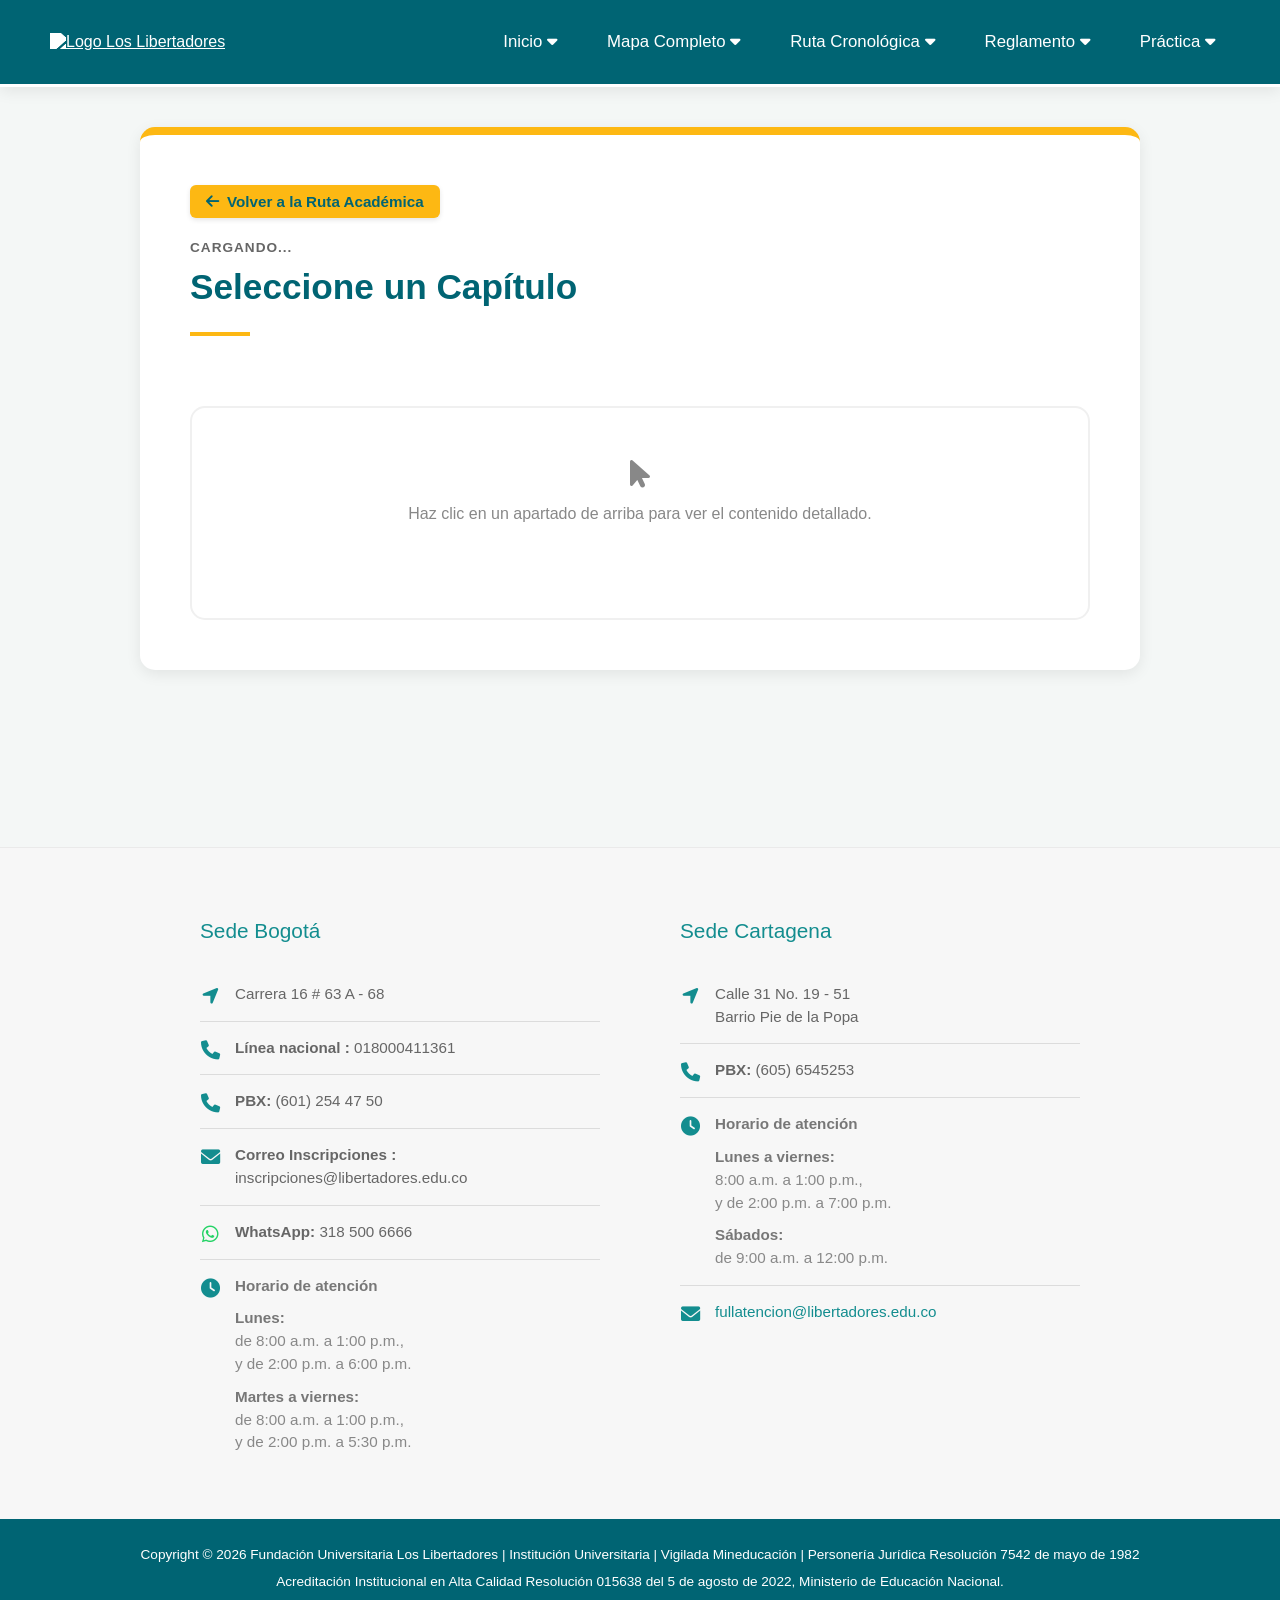
==== capitulo.html @ a6b7413e "Create capitulo.html" ====
<!DOCTYPE html>
                    <html lang="es">
                    <head>
                        <meta charset="UTF-8">
                        <meta name="viewport" content="width=device-width, initial-scale=1.0">
                        <title>Reglamento Estudiantil - Los Libertadores</title>
                        <!-- Vinculamos tu CSS principal para heredar todos los colores y estilos -->
                        <link rel="stylesheet" href="style.css">
                        <link rel="stylesheet" href="https://cdnjs.cloudflare.com/ajax/libs/font-awesome/6.0.0/css/all.min.css">
                    </head>
                    <body class="bg-libreria"> <!-- Usamos la clase de fondo que tengas en tu style.css -->

                        <nav class="nav-institucional">
                            <div class="nav-container">
                                <a href="index.html">
                                    <img src="https://www.ulibertadores.edu.co/wp-content/uploads/Logo-Los-Libertadores-3-1.png" alt="Logo Los Libertadores" class="logo-nav">
                                </a>
                                <div class="nav-menus">

                                    <!-- Menú: Inicio -->
                                    <div class="nav-dropdown">
                                        <button class="nav-btn" onclick="window.location.href='index.html'">Inicio <i class="fas fa-caret-down"></i></button>
                                        <div class="dropdown-content">
                                            <a href="index.html?seccion=seleccion-programa">Facultad de Ciencias Humanas y Sociales</a>
                                        </div>
                                    </div>

                                    <!-- Menú: Mapa Completo -->
                                    <div class="nav-dropdown">
                                        <button class="nav-btn">Mapa Completo <i class="fas fa-caret-down"></i></button>
                                        <div class="dropdown-content">
                                            <a href="index.html?carrera=Educación Infantil Bogotá&modo=mapa-general">Ed. Infantil (Bogotá)</a>
                                            <a href="index.html?carrera=Educación Infantil Cartagena&modo=mapa-general">Ed. Infantil (Cartagena)</a>
                                            <a href="index.html?carrera=Educación Especial Bogotá&modo=mapa-general">Educación Especial</a>
                                            <a href="index.html?carrera=Educación Infantil Virtual&modo=mapa-general">Ed. Infantil (Virtual)</a>
                                            <a href="index.html?carrera=Etnoeducación Virtual&modo=mapa-general">Etnoeducación (Virtual)</a>
                                        </div>
                                    </div>

                                    <!-- Menú: Ruta Cronológica -->
                                    <div class="nav-dropdown">
                                        <button class="nav-btn">Ruta Cronológica <i class="fas fa-caret-down"></i></button>
                                        <div class="dropdown-content">
                                            <a href="index.html?carrera=Educación Infantil Bogotá&modo=mapa-cronologico">Ed. Infantil (Bogotá)</a>
                                            <a href="index.html?carrera=Educación Infantil Cartagena&modo=mapa-cronologico">Ed. Infantil (Cartagena)</a>
                                            <a href="index.html?carrera=Educación Especial Bogotá&modo=mapa-cronologico">Educación Especial</a>
                                            <a href="index.html?carrera=Educación Infantil Virtual&modo=mapa-cronologico">Ed. Infantil (Virtual)</a>
                                            <a href="index.html?carrera=Etnoeducación Virtual&modo=mapa-cronologico">Etnoeducación (Virtual)</a>
                                        </div>
                                    </div>

                                    <!-- Menú: Reglamento -->
                                    <div class="nav-dropdown">
                                        <button class="nav-btn" id="btn-reglamento" onclick="cambiarSeccion('pantalla-reglamento')">
                                            Reglamento <i class="fas fa-caret-down"></i>
                                        </button>
                                        <div class="dropdown-content">
                                            <!-- Usamos location.hash para saltar al ID -->
                                            <a onclick="cambiarSeccion('pantalla-reglamento'); location.hash='#parte1'">Parte I: Fundamentos y Admisiones</a>
                                            <a onclick="cambiarSeccion('pantalla-reglamento'); location.hash='#parte2'">Parte II: Régimen Académico</a>
                                            <a onclick="cambiarSeccion('pantalla-reglamento'); location.hash='#parte3'">Parte III: Permanencia y Estímulos</a>
                                        </div>
                                    </div>

                                    <!-- Menú: Práctica -->
                                    <div class="nav-dropdown">
                                        <button class="nav-btn" onclick="window.location.href='index.html?seccion=pantalla-practica'">Práctica <i class="fas fa-caret-down"></i></button>
                                        <div class="dropdown-content">
                                            <a href="index.html?seccion=pantalla-practica">Lineamientos y Requisitos</a>
                                        </div>
                                    </div>

                                </div>
                            </div>
                        </nav>

                        <!-- ========================================== -->
                        <!-- CONTENIDO PRINCIPAL (Estilo Tarjeta Blanca) -->
                        <!-- ========================================== -->
                                <main style="padding: 40px 20px; min-height: 70vh;">
                                    <!-- Agregamos el id="contenedor-principal" aquí -->
                                    <div id="contenedor-principal" style="max-width: 900px; margin: 0 auto; background: white; padding: 50px; border-radius: 15px; box-shadow: var(--sombra); border-top: 8px solid var(--amarillo-lib);">

                                <!-- Botón de regreso -->
                                <button class="btn-volver" onclick="window.location.href='index.html?seccion=pantalla-reglamento'" style="margin-bottom: 20px;">
                                    <i class="fas fa-arrow-left"></i> Volver a la Ruta Académica
                                </button>

                                <!-- Cabecera dinámica -->
                                <header style="margin-bottom: 30px;">
                                    <span id="cap-categoria" style="color: #666; font-weight: 600; text-transform: uppercase; font-size: 0.85rem; letter-spacing: 1px;">Cargando...</span>
                                    <h1 id="cap-titulo" style="color: var(--color-institucional); font-size: 2.2rem; margin-top: 10px; line-height: 1.2;">Seleccione un Capítulo</h1>
                                    <div style="width: 60px; height: 4px; background: var(--amarillo-lib); margin-top: 15px;"></div>
                                </header>

                                <!-- NUEVO: Contenedor de Tarjetas Interactivas -->
                                <div id="contenedor-tarjetas" class="grid-tarjetas" style="margin-bottom: 40px;">
                                    <!-- Aquí el JS inyectará los cuadritos -->
                                </div>

                                <!-- NUEVO: Caja de Detalle (Aquí se lee la info al dar click) -->
                                <div id="contenedor-detalle" class="detalle-box">
                                    <div style="text-align: center; color: #888; padding: 20px;">
                                        <i class="fas fa-mouse-pointer" style="font-size: 2rem; margin-bottom: 10px; display: block;"></i>
                                        Haz clic en un apartado de arriba para ver el contenido detallado.
                                    </div>
                                </div>

                            </div>
                        </main>
                        
                        <!-- ========================================== -->
                        <!-- FOOTER INSTITUCIONAL -->
                        <!-- ========================================== -->
                        <footer class="main-footer">
                            <div class="footer-contact">

                                <!-- Columna: Sede Bogotá -->
                                <div class="sede-info">
                                    <h3 class="sede-title">Sede Bogotá</h3>
                                    <ul class="info-list">
                                        <li>
                                            <i class="fas fa-location-arrow icon-teal"></i> 
                                            <span>Carrera 16 # 63 A - 68</span>
                                        </li>
                                        <li>
                                            <i class="fas fa-phone icon-teal"></i> 
                                            <span><strong>Línea nacional :</strong> 018000411361</span>
                                        </li>
                                        <li>
                                            <i class="fas fa-phone icon-teal"></i> 
                                            <span><strong>PBX:</strong> (601) 254 47 50</span>
                                        </li>
                                        <li>
                                            <i class="fas fa-envelope icon-teal"></i> 
                                            <span><strong>Correo Inscripciones :</strong><br>inscripciones@libertadores.edu.co</span>
                                        </li>
                                        <li>
                                            <i class="fab fa-whatsapp icon-green"></i> 
                                            <span><strong>WhatsApp:</strong> 318 500 6666</span>
                                        </li>
                                        <li>
                                            <i class="fas fa-clock icon-teal"></i>
                                            <div class="horario">
                                                <strong>Horario de atención</strong>
                                                <p><strong>Lunes:</strong><br>de 8:00 a.m. a 1:00 p.m.,<br>y de 2:00 p.m. a 6:00 p.m.</p>
                                                <p><strong>Martes a viernes:</strong><br>de 8:00 a.m. a 1:00 p.m.,<br>y de 2:00 p.m. a 5:30 p.m.</p>
                                            </div>
                                        </li>
                                    </ul>
                                </div>

                                <!-- Columna: Sede Cartagena -->
                                <div class="sede-info">
                                    <h3 class="sede-title">Sede Cartagena</h3>
                                    <ul class="info-list">
                                        <li>
                                            <i class="fas fa-location-arrow icon-teal"></i> 
                                            <span>Calle 31 No. 19 - 51<br>Barrio Pie de la Popa</span>
                                        </li>
                                        <li>
                                            <i class="fas fa-phone icon-teal"></i> 
                                            <span><strong>PBX:</strong> (605) 6545253</span>
                                        </li>
                                        <li>
                                            <i class="fas fa-clock icon-teal"></i>
                                            <div class="horario">
                                                <strong>Horario de atención</strong>
                                                <p><strong>Lunes a viernes:</strong><br>8:00 a.m. a 1:00 p.m.,<br>y de 2:00 p.m. a 7:00 p.m.</p>
                                                <p><strong>Sábados:</strong><br>de 9:00 a.m. a 12:00 p.m.</p>
                                            </div>
                                        </li>
                                        <li>
                                            <i class="fas fa-envelope icon-teal"></i> 
                                            <span style="color: #138d8f;">fullatencion@libertadores.edu.co</span>
                                        </li>
                                    </ul>
                                </div>
                            </div>

                            <!-- Franja de Derechos de Autor -->
                            <div class="footer-legal">
                                <p>Copyright © 2026 Fundación Universitaria Los Libertadores | Institución Universitaria | Vigilada Mineducación | Personería Jurídica Resolución 7542 de mayo de 1982</p>
                                <p>Acreditación Institucional en Alta Calidad Resolución 015638 del 5 de agosto de 2022, Ministerio de Educación Nacional.</p>
                            </div>
                        </footer>

                        <!-- LÓGICA DE CARGA -->
                        <!-- Al final, antes de </body> -->
                        <script src="script-reglamento.js"></script>
                    </body>
                    </html>
---- style.css ----
:root {
  --color-institucional: #006473; 
  --amarillo-lib: #fdb813;
  --blanco: #ffffff;
  --gris-fondo: #f4f7f6;
  --texto-oscuro: #2d3436;
  --sombra: 0 4px 15px rgba(0,0,0,0.08);
}

body { 
    font-family: 'Segoe UI', Tahoma, Geneva, Verdana, sans-serif; 
    background-color: var(--gris-fondo); 
    margin: 0; 
    color: var(--texto-oscuro); 
}

/* UTILIDADES CLAVE PARA OCULTAR/MOSTRAR */
.oculto { display: none !important; }
.pantalla-oculta { display: none !important; }
.pantalla-activa { display: block; animation: fadeIn 0.4s ease-in-out; }
@keyframes fadeIn { 
    from { opacity: 0; transform: translateY(10px); } 
    to { opacity: 1; transform: translateY(0); } 
}

/* Transiciones suaves */
#modal-detalle, #modal-overlay { transition: all 0.3s ease; }

/* --- NAVEGACIÓN --- */
.nav-institucional { 
    background-color: var(--color-institucional); 
    padding: 20px 50px; 
    box-shadow: var(--sombra); 
    position: sticky; 
    top: 0; 
    z-index: 100; 
    border-bottom: 3px solid var(--blanco); 
}
.nav-container { display: flex; justify-content: space-between; align-items: center; max-width: 1400px; margin: auto; }
.logo-nav { max-height: 60px; filter: brightness(0) invert(1); }
.nav-menus { display: flex; gap: 20px; align-items: center; }
.nav-btn { 
    background: none; border: none; padding: 12px 15px; cursor: pointer; 
    color: var(--blanco); font-size: 1.05rem; transition: 0.2s; font-weight: 500; 
}

/* Estado activo y hover de los botones del menú */
.nav-btn:hover, .nav-btn.activo { 
    color: var(--amarillo-lib); 
    font-weight: bold; 
}

/* MENÚS DESPLEGABLES */
.nav-dropdown { position: relative; display: inline-block; }
.dropdown-content { 
    display: none; position: absolute; background-color: var(--blanco); 
    min-width: 260px; box-shadow: var(--sombra); z-index: 1; 
    border-radius: 8px; overflow: hidden; top: 100%; left: 0; 
}

/* Ajuste para que los últimos menús no se salgan de la pantalla derecha */
.nav-dropdown:nth-last-child(1) .dropdown-content,
.nav-dropdown:nth-last-child(2) .dropdown-content {
    left: auto;
    right: 0;
}

.dropdown-content a { 
    color: var(--texto-oscuro); padding: 15px 20px; text-decoration: none; 
    display: block; font-size: 0.95rem; cursor: pointer; border-bottom: 1px solid #eee; 
}
.dropdown-content a:hover { 
    background-color: var(--gris-fondo); color: var(--color-institucional); 
    padding-left: 25px; font-weight: bold; transition: 0.2s;
}
.nav-dropdown:hover .dropdown-content { display: block; }

/* --- CONTENEDOR PRINCIPAL --- */
.contenedor-plataforma { max-width: 1200px; margin: 40px auto; padding: 0 20px; }
.contenedor-facultad { 
    background: var(--blanco); padding: 40px; border-radius: 15px; 
    box-shadow: var(--sombra); border-top: 6px solid var(--color-institucional); 
}
.titulo-facultad { 
    text-align: center; color: var(--color-institucional); font-size: 2.2rem; 
    margin-top: 0; margin-bottom: 20px; text-transform: uppercase; 
}

/* TEXTOS INFORMATIVOS Y SUBTÍTULOS DINÁMICOS */
#subtitulo-reglamento, #subtitulo-practica {
    text-align: center;
    color: var(--amarillo-lib);
    font-size: 1.3rem;
    margin-bottom: 30px;
    font-weight: 600;
}
.info-texto { max-width: 900px; margin: 0 auto; font-size: 1.1rem; line-height: 1.7; color: #444; text-align: center;}
.info-texto p { margin-bottom: 15px; }

/* --- GRID DE TARJETAS DE INICIO Y PROGRAMAS --- */
.grid-licenciaturas { display: grid; grid-template-columns: repeat(auto-fit, minmax(300px, 1fr)); gap: 25px; justify-content: center; }
.card-carrera { 
    height: 250px; border-radius: 12px; position: relative; overflow: hidden; 
    display: flex; align-items: center; justify-content: center; text-align: center; 
    background-size: cover; background-position: center; border-bottom: 8px solid var(--amarillo-lib); box-shadow: var(--sombra); 
}
.overlay-card { position: absolute; width:100%; height:100%; background: rgba(0, 100, 115, 0.85); z-index: 1; transition: 0.3s; }
.card-carrera:hover .overlay-card { background: rgba(0, 100, 115, 0.95); }
.contenido-card { position: relative; z-index: 2; padding: 20px; width: 100%; }
.contenido-card h2 { color: var(--blanco); margin-bottom: 20px; font-size: 1.3rem; }
.botones-card { display: flex; gap: 10px; justify-content: center; }
.botones-card button { 
    background: var(--blanco); color: var(--color-institucional); border: none; 
    padding: 10px 15px; border-radius: 20px; font-weight: bold; cursor: pointer; transition: 0.2s; 
}
.botones-card button:hover { background: var(--amarillo-lib); color: var(--texto-oscuro); transform: scale(1.05); }

/* FONDOS TARJETAS */
.card-infantil { background-image: url('https://images.unsplash.com/photo-1502086223501-7ea24ea6324c?q=80'); }
.card-cartagena { background-image: url('https://images.unsplash.com/photo-1583417267826-cf5d9f36f94c?q=80'); }
.card-especial { background-image: url('https://images.unsplash.com/photo-1541829011-8935c1566f10?q=80'); }
.card-virtual { background-image: url('https://images.unsplash.com/photo-1485827404703-89b55fcc595e?q=80'); }
.card-etno { background-image: url('https://images.unsplash.com/photo-1523050853021-db983f6744a1?q=80'); }
.bg-reglamento { background-image: url('https://images.unsplash.com/photo-1589829085413-56de8ae18c73?q=80'); }
.bg-practica { background-image: url('https://images.unsplash.com/photo-1427504494785-3a9ca7044f45?q=80'); }

/* --- NUEVAS TARJETAS PARA REGLAMENTO Y PRÁCTICA --- */
.grid-reglamento {
    display: grid; 
    grid-template-columns: repeat(auto-fit, minmax(250px, 1fr)); 
    gap: 20px; 
    margin-top: 20px;
}

.card-info {
    background: var(--gris-fondo); 
    padding: 25px 20px; 
    border-radius: 10px; 
    text-align: center; 
    border-top: 4px solid var(--amarillo-lib); 
    box-shadow: var(--sombra); 
    transition: transform 0.3s ease, box-shadow 0.3s ease;
    display: flex;
    flex-direction: column;
    align-items: center;
    justify-content: space-between;
}

.card-info:hover {
    transform: translateY(-5px);
    box-shadow: 0 8px 20px rgba(0,0,0,0.12);
}

.icono-reg {
    font-size: 2.8rem; 
    color: var(--color-institucional); 
    margin-bottom: 15px; 
    transition: transform 0.3s;
}

.card-info:hover .icono-reg {
    transform: scale(1.1);
}

.card-info h3 {
    color: var(--color-institucional); 
    margin-bottom: 10px; 
    font-size: 1.2rem;
}

/* --- CLASES PARA LAS TARJETAS MINI DE INICIO --- */
.sub-grid-inicio {
    display: grid; 
    grid-template-columns: 1fr 1fr; 
    gap: 20px; 
    margin-top: 20px;
}

.card-mini {
    height: 160px !important;
}

.card-mini h3 {
    color: var(--blanco);
    margin: 0;
    font-size: 1.4rem;
    display: flex;
    align-items: center;
    gap: 10px;
    justify-content: center;
}

.card-mini p {
    color: var(--amarillo-lib);
    font-weight: bold;
    font-size: 0.95rem;
    margin-top: 10px;
}

/* --- HEADER MAPAS --- */
.header-mapa { display: flex; justify-content: space-between; align-items: center; border-bottom: 3px solid var(--color-institucional); padding-bottom: 10px; margin-bottom: 30px; }
.header-mapa h2 { color: var(--color-institucional); margin: 0; }
.badget-programa { background: var(--amarillo-lib); color: var(--texto-oscuro); padding: 8px 15px; border-radius: 20px; font-weight: bold; }

/* COLORES Y LEYENDA */
.leyenda-colores { display: flex; flex-wrap: wrap; gap: 10px; margin-bottom: 25px; justify-content: center; }
.badge-leyenda { padding: 6px 15px; border-radius: 20px; font-size: 0.85rem; font-weight: bold; color: #333; }

/* CLASES DE COLORES POR CATEGORÍA */
.cat-basico { background-color: #bbdefb; border: 2px solid #2196f3; } 
.cat-practica { background-color: #b2dfdb; border: 2px solid #009688; } 
.cat-disciplinar { background-color: #ffe0b2; border: 2px solid #ff9800; } 
.cat-investigacion { background-color: #e1bee7; border: 2px solid #9c27b0; } 
.cat-transversal { background-color: #f0f4c3; border: 2px solid #afb42b; } 
.cat-electivo { background-color: #cfd8dc; border: 2px solid #607d8b; } 

/* --- MALLA GENERAL FILAS --- */
.fila-semestre { display: flex; background: white; margin-bottom: 15px; border-radius: 10px; box-shadow: 0 2px 8px rgba(0,0,0,0.06); overflow: hidden; min-height: 90px; }
.etiqueta-semestre { background: var(--color-institucional); color: white; display: flex; align-items: center; justify-content: center; width: 140px; font-weight: bold; font-size: 1rem; text-align: center; padding: 10px; }
.materias-grid { display: grid; grid-template-columns: repeat(auto-fit, minmax(160px, 1fr)); gap: 15px; padding: 20px; width: 100%; }

/* CELDA MATERIA CON CRÉDITOS */
.materia-cell { 
    position: relative; padding: 15px 15px 30px 15px; border-radius: 8px; 
    text-align: center; font-size: 0.85rem; font-weight: bold; cursor: pointer; 
    transition: 0.2s; display: flex; align-items: center; justify-content: center; 
    box-shadow: 0 2px 4px rgba(0,0,0,0.1); color: #333;
}
.materia-cell:hover { transform: translateY(-3px); filter: brightness(0.95); }

.badge-creditos {
    position: absolute; bottom: 5px; right: 5px; background: rgba(255,255,255,0.8);
    padding: 2px 8px; border-radius: 10px; font-size: 0.75rem; font-weight: 800;
}

/* --- ROADMAP CRONOLÓGICO --- */
.roadmap-vertical { position: relative; padding: 40px 0; max-width: 900px; margin: auto; }
.linea-central { position: absolute; left: 50%; transform: translateX(-50%); width: 4px; height: 100%; background-color: var(--color-institucional); opacity: 0.2; }
.estacion-roadmap { display: flex; align-items: center; margin-bottom: 40px; position: relative; z-index: 2; }
.estacion-roadmap:nth-child(odd) { flex-direction: row-reverse; }
.punto-circulo { width: 60px; height: 60px; border-radius: 50%; background: var(--blanco); border: 6px solid var(--color-institucional); box-shadow: var(--sombra); display: flex; align-items: center; justify-content: center; font-size: 1.4rem; font-weight: 800; color: var(--color-institucional); margin: 0 40px; }
.caja-info { background: var(--blanco); padding: 25px; border-radius: 12px; width: calc(50% - 100px); box-shadow: var(--sombra); border-top: 5px solid var(--amarillo-lib); }
.lista-materias-roadmap { display: flex; flex-direction: column; gap: 10px; margin-top: 15px; }
.materia-roadmap { padding: 10px; border-radius: 5px; cursor: pointer; font-weight: bold; font-size: 0.9rem; display: flex; justify-content: space-between; align-items: center;}
.materia-roadmap:hover { filter: brightness(0.95); transform: scale(1.02); }

/* --- PANTALLA BIENVENIDA --- */
.centrado-intro { max-width: 900px; margin: 0 auto; }
.titulo-bienvenida { color: var(--color-institucional); font-size: 2.6rem; margin-top: 10px; margin-bottom: 20px; text-align: center; text-transform: uppercase; }
.intro-texto { font-size: 1.15rem; line-height: 1.7; color: #444; margin-bottom: 40px; text-align: center; }

/* --- MODAL DETALLES --- */
#modal-overlay { position: fixed; top: 0; left: 0; width: 100%; height: 100%; background: rgba(0,0,0,0.7); z-index: 999; }
#modal-detalle { 
    position: fixed; top: 50%; left: 50%; transform: translate(-50%, -50%); 
    background: white; width: 550px; max-width: 90%; border-radius: 15px; 
    z-index: 1000; padding: 35px; box-shadow: 0 20px 40px rgba(0,0,0,0.3); 
}
.btn-cerrar-modal { position: absolute; top: 15px; right: 20px; font-size: 2rem; border: none; background: none; cursor: pointer; color: #777; transition: 0.2s; }
.btn-cerrar-modal:hover { color: var(--color-institucional); transform: scale(1.1); }

.modal-header { border-bottom: 3px solid var(--amarillo-lib); margin-bottom: 25px; padding-bottom: 15px; }
.modal-tags { display: flex; gap: 10px; margin-bottom: 15px; flex-wrap: wrap; }
.tag-modal { background: var(--color-institucional); color: white; padding: 6px 15px; border-radius: 20px; font-size: 0.85rem; font-weight: bold; border: 2px solid transparent; }

#det-nombre { color: var(--color-institucional); margin: 0; font-size: 1.8rem; line-height: 1.2; }

.info-item { background: var(--gris-fondo); padding: 15px 20px; border-radius: 10px; margin-bottom: 15px; border-left: 4px solid var(--color-institucional); }
.info-item strong { display: block; color: var(--color-institucional); font-size: 1.1rem; margin-bottom: 8px; }
.info-item p { margin: 0; font-size: 0.95rem; line-height: 1.5; color: #444; }

.info-row { display: flex; gap: 15px; }
.info-row .info-item { flex: 1; margin-bottom: 0; }

/* --- BOTÓN DE VOLVER --- */
.btn-volver {
    background-color: var(--amarillo-lib);
    color: var(--color-institucional);
    border: none; padding: 8px 16px; border-radius: 6px; 
    font-weight: bold; cursor: pointer; transition: background-color 0.2s, color 0.2s, transform 0.2s;
    display: inline-flex; align-items: center; gap: 8px; font-size: 0.95rem; box-shadow: 0 2px 5px rgba(0,0,0,0.1);
}
.btn-volver:hover {
    background-color: var(--color-institucional);
    color: var(--blanco); transform: translateX(-3px); 
}

/* ==========================================
   FOOTER INSTITUCIONAL
   ========================================== */
.main-footer {
    width: 100%;
    background-color: #f7f7f7; /* Gris claro de fondo */
    color: #666;
    margin-top: 50px;
    border-top: 1px solid #eaeaea;
}

.footer-contact {
    display: flex;
    justify-content: center;
    gap: 80px;
    padding: 50px 20px;
    max-width: 1000px;
    margin: 0 auto;
}

.sede-info {
    flex: 1;
    max-width: 400px;
}

.sede-title {
    color: #138d8f; /* Verde azulado Libertadores */
    font-size: 1.3rem;
    font-weight: 500;
    margin-bottom: 25px;
}

.info-list {
    list-style: none;
    padding: 0;
    margin: 0;
}

.info-list li {
    display: flex;
    align-items: flex-start;
    padding: 15px 0;
    border-bottom: 1px solid #dcdcdc; /* Línea separadora */
    font-size: 0.95rem;
    line-height: 1.5;
}

.info-list li:last-child {
    border-bottom: none; /* Quita la línea al último elemento */
}

/* Estilos de los íconos */
.info-list i {
    font-size: 1.2rem;
    margin-right: 15px;
    margin-top: 3px;
    width: 20px;
    text-align: center;
}

.icon-teal {
    color: #138d8f;
}

.icon-green {
    color: #25D366; /* Verde de WhatsApp */
}

.horario {
    display: flex;
    flex-direction: column;
}

.horario strong {
    color: #777;
    font-weight: 600;
}

.horario p {
    margin: 10px 0 0 0;
    color: #888;
}

/* Franja inferior oscura */
.footer-legal {
    background-color: #006473; /* Verde oscuro institucional */
    color: #ffffff;
    text-align: center;
    padding: 20px 15px;
    font-size: 0.85rem;
    line-height: 1.6;
}

.footer-legal p {
    margin: 5px 0;
}

/* Adaptación para celulares */
@media (max-width: 768px) {
    .footer-contact {
        flex-direction: column;
        gap: 40px;
        align-items: center;
    }
    .sede-info {
        width: 100%;
    }
}

/* Cuadrícula de temas */
.grid-tarjetas {
    display: grid;
    grid-template-columns: repeat(auto-fill, minmax(180px, 1fr));
    gap: 20px;
}

/* Estilo de cada cuadrito */
.tarjeta {
    background: #fdfdfd;
    border: 1px solid #eee;
    border-radius: 12px;
    padding: 25px 15px;
    text-align: center;
    cursor: pointer;
    transition: all 0.3s cubic-bezier(0.25, 0.8, 0.25, 1);
    display: flex;
    flex-direction: column;
    align-items: center;
    justify-content: center;
    box-shadow: 0 2px 5px rgba(0,0,0,0.05);
}

.tarjeta:hover {
    background: white;
    transform: translateY(-5px);
    border-color: var(--amarillo-lib);
    box-shadow: 0 10px 20px rgba(0,0,0,0.1);
}

.tarjeta .icono {
    font-size: 2.5rem;
    margin-bottom: 12px;
}

.tarjeta .titulo-sec {
    font-weight: 700;
    font-size: 0.95rem;
    color: #333;
    line-height: 1.2;
}

/* Caja donde aparece la información */
.detalle-box {
    background: #fff;
    border: 2px solid #f0f0f0;
    padding: 30px;
    border-radius: 15px;
    min-height: 150px;
    line-height: 1.8;
    color: #444;
    animation: slideUp 0.4s ease-out;
}

@keyframes slideUp {
    from { opacity: 0; transform: translateY(20px); }
    to { opacity: 1; transform: translateY(0); }
}

html {
    scroll-behavior: smooth;
}

/* Ajusta el valor (80px) según la altura de tu encabezado real */
h3[id^="parte"] {
    scroll-margin-top: 100px; 
}
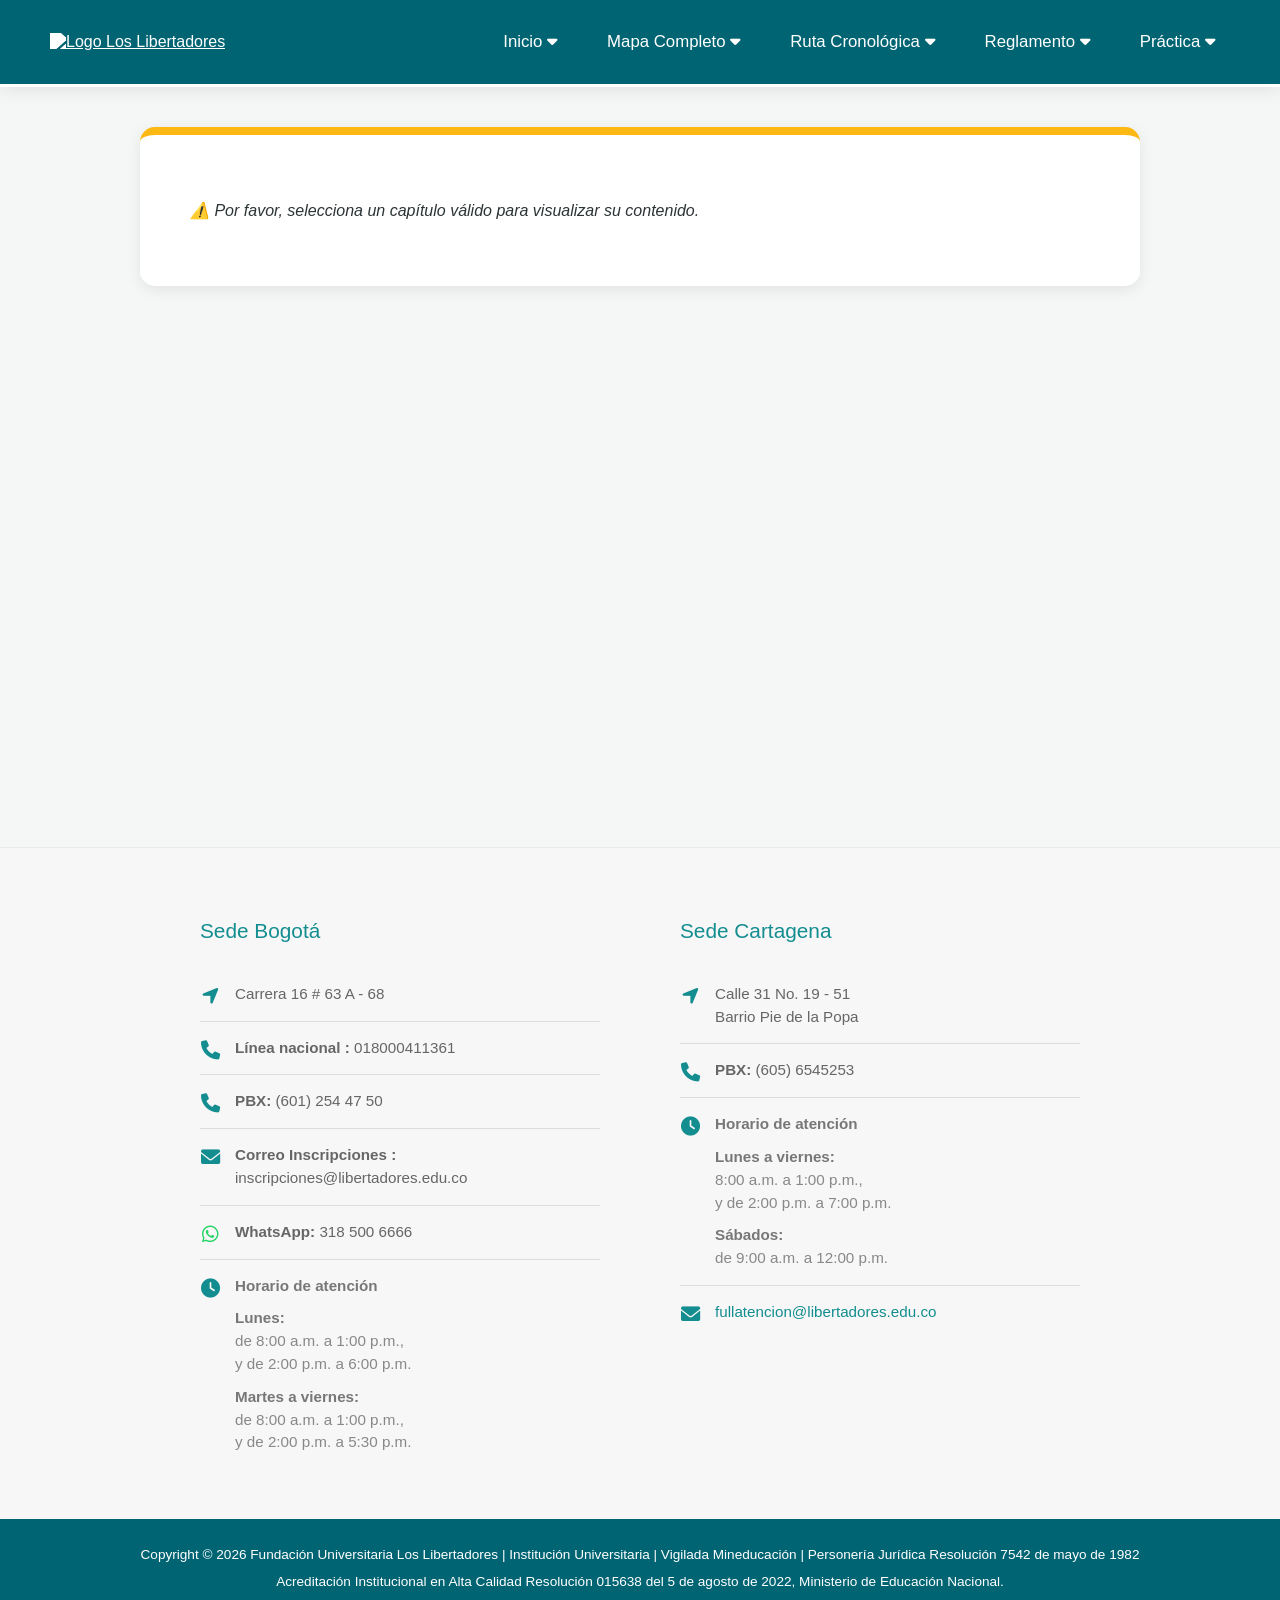
==== commit 11b5824c: "Update 9_05_26 capitulo.html" ====
--- a/capitulo.html
+++ b/capitulo.html
@@ -66,7 +66,7 @@
                                     <div class="nav-dropdown">
                                         <button class="nav-btn" onclick="window.location.href='index.html?seccion=pantalla-practica'">Práctica <i class="fas fa-caret-down"></i></button>
                                         <div class="dropdown-content">
-                                            <a href="index.html?seccion=pantalla-practica">Lineamientos y Requisitos</a>
+                                            <a href="index.html?seccion=pantalla-practica">Capítulo XI: Prácticas Profesionales y Movilidad</a>
                                         </div>
                                     </div>
 
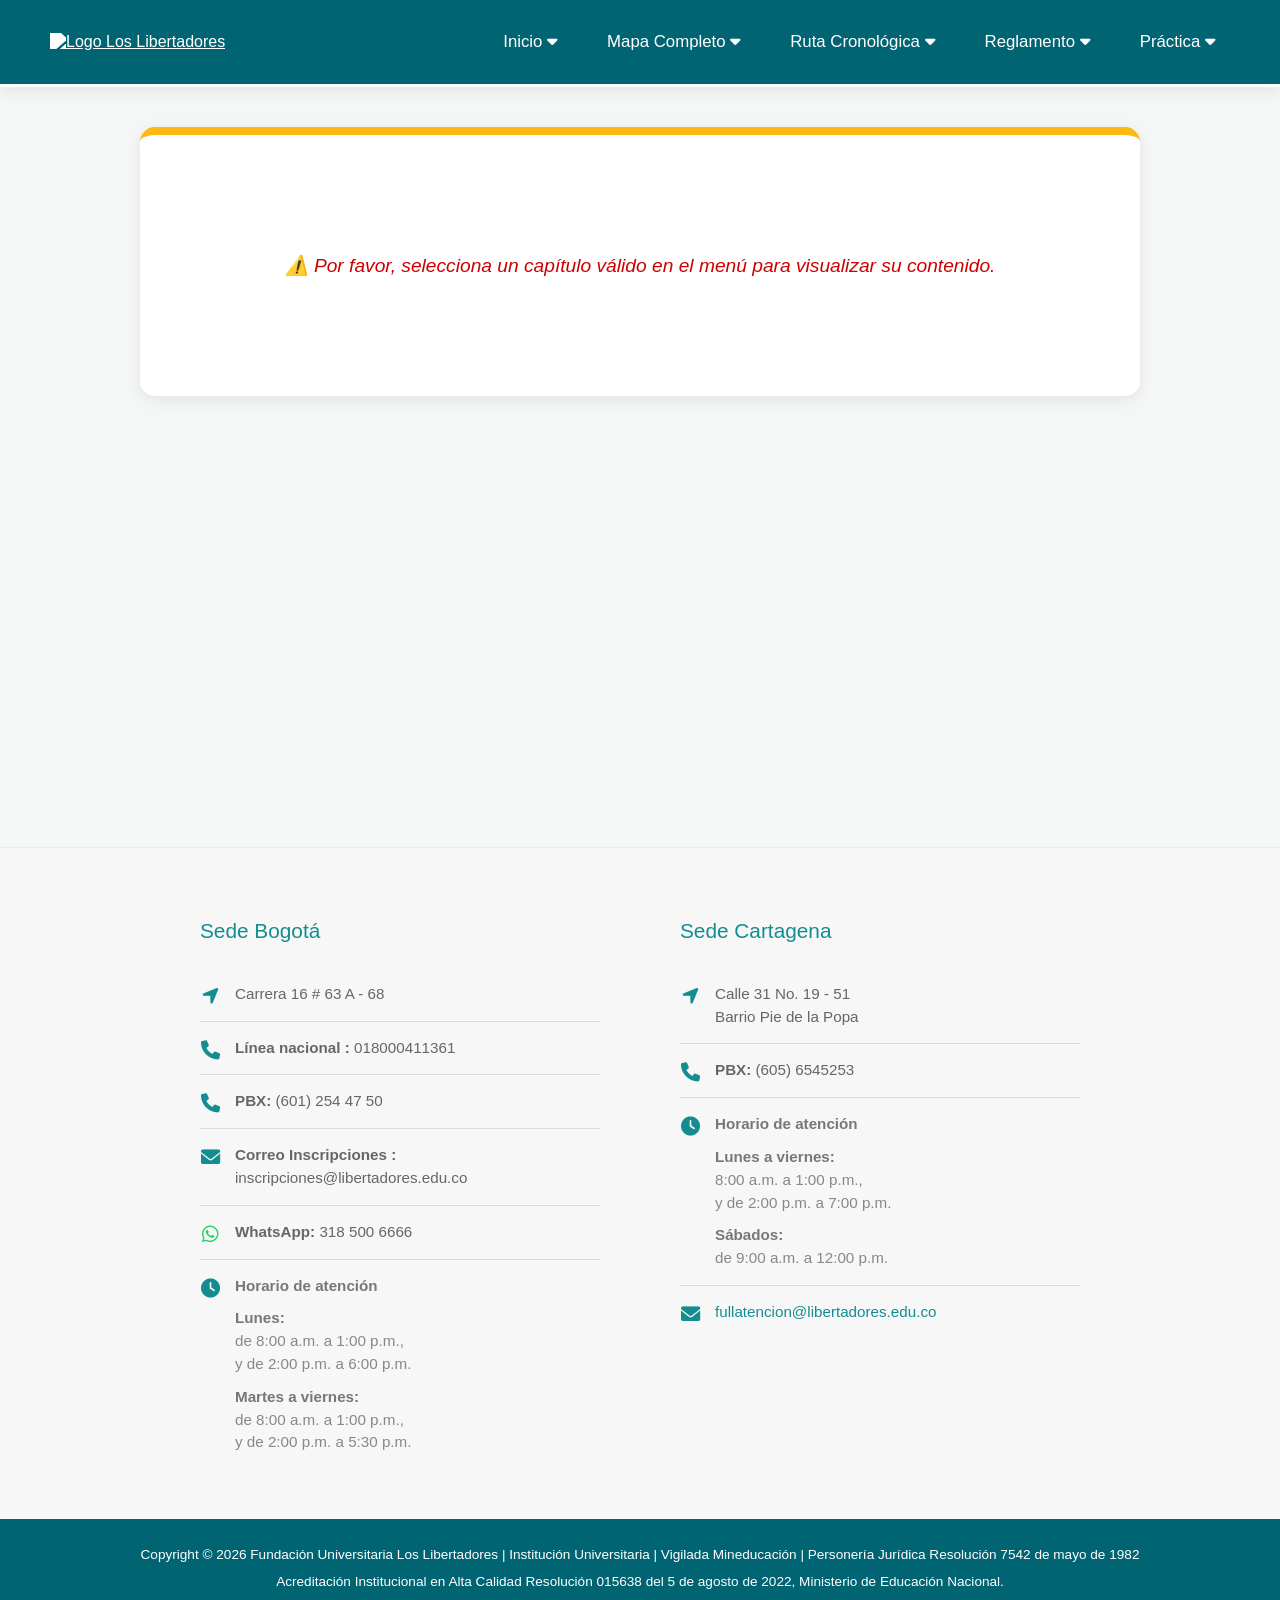
==== commit a05e27b2: "Update 13_05_26 capitulo.html" ====
--- a/capitulo.html
+++ b/capitulo.html
@@ -7,14 +7,15 @@
                         <!-- Vinculamos tu CSS principal para heredar todos los colores y estilos -->
                         <link rel="stylesheet" href="style.css">
                         <link rel="stylesheet" href="https://cdnjs.cloudflare.com/ajax/libs/font-awesome/6.0.0/css/all.min.css">
+                        <link rel="icon" type="image/x-icon" href="https://www.ulibertadores.edu.co/favicon.ico">
                     </head>
                     <body class="bg-libreria"> <!-- Usamos la clase de fondo que tengas en tu style.css -->
 
                         <nav class="nav-institucional">
-                            <div class="nav-container">
-                                <a href="index.html">
-                                    <img src="https://www.ulibertadores.edu.co/wp-content/uploads/Logo-Los-Libertadores-3-1.png" alt="Logo Los Libertadores" class="logo-nav">
-                                </a>
+                                <div class="nav-container">
+                                    <a href="https://www.ulibertadores.edu.co/" target="_blank" title="Ir a la página oficial de Los Libertadores">
+                                        <img src="https://www.ulibertadores.edu.co/wp-content/uploads/Logo-Los-Libertadores-3-1.png" alt="Logo Los Libertadores" class="logo-nav">
+                                    </a>
                                 <div class="nav-menus">
 
                                     <!-- Menú: Inicio -->
--- a/style.css
+++ b/style.css
@@ -461,3 +461,55 @@
 h3[id^="parte"] {
     scroll-margin-top: 100px; 
 }
+
+/* Estilo general para la descripción del capítulo */
+.cap-descripcion-box {
+    background-color: #f8f9fa;
+    padding: 20px;
+    /* Cambiamos border-left por border-top para el look horizontal */
+    border-top: 5px solid #F28C28; 
+    border-left: none; /* Quitamos el borde de la izquierda si existía */
+    margin-bottom: 30px; /* Espacio extra para que no pegue con las tarjetas */
+    border-radius: 8px;
+    font-size: 1.1rem;
+    line-height: 1.6;
+    color: #444;
+    width: 100%; /* Obligamos a que use todo el ancho disponible */
+    box-sizing: border-box;
+}
+
+/* Estilos de las tarjetas interactivas (Botones) */
+.tarjeta {
+    background-color: #F28C28; /* Color naranja base */
+    color: #1a1a1a;
+    padding: 25px 20px; /* Más grandes y espaciosas */
+    font-size: 1.2rem; /* Letra más grande */
+    font-weight: bold;
+    border: none;
+    border-radius: 12px;
+    cursor: pointer;
+    transition: all 0.3s ease; /* Transición suave */
+    display: flex;
+    align-items: center;
+    gap: 15px;
+    box-shadow: 0 4px 8px rgba(0,0,0,0.15);
+    width: 100%;
+    text-align: left;
+}
+
+/* Efecto Hover (al pasar el cursor) */
+.tarjeta:hover {
+    background-color: #004d00; /* Verde oscuro institucional */
+    color: #ffffff; /* Texto en blanco */
+    transform: translateY(-4px); /* Pequeño salto hacia arriba */
+    box-shadow: 0 8px 15px rgba(0,0,0,0.25);
+}
+
+.icono-tarjeta {
+    font-size: 1.8rem; /* Iconos más grandes */
+}
+
+#contenedor-tarjetas {
+    display: block; /* Esto obliga a que los hijos (descripción y grid) se apilen verticalmente */
+    width: 100%;
+}
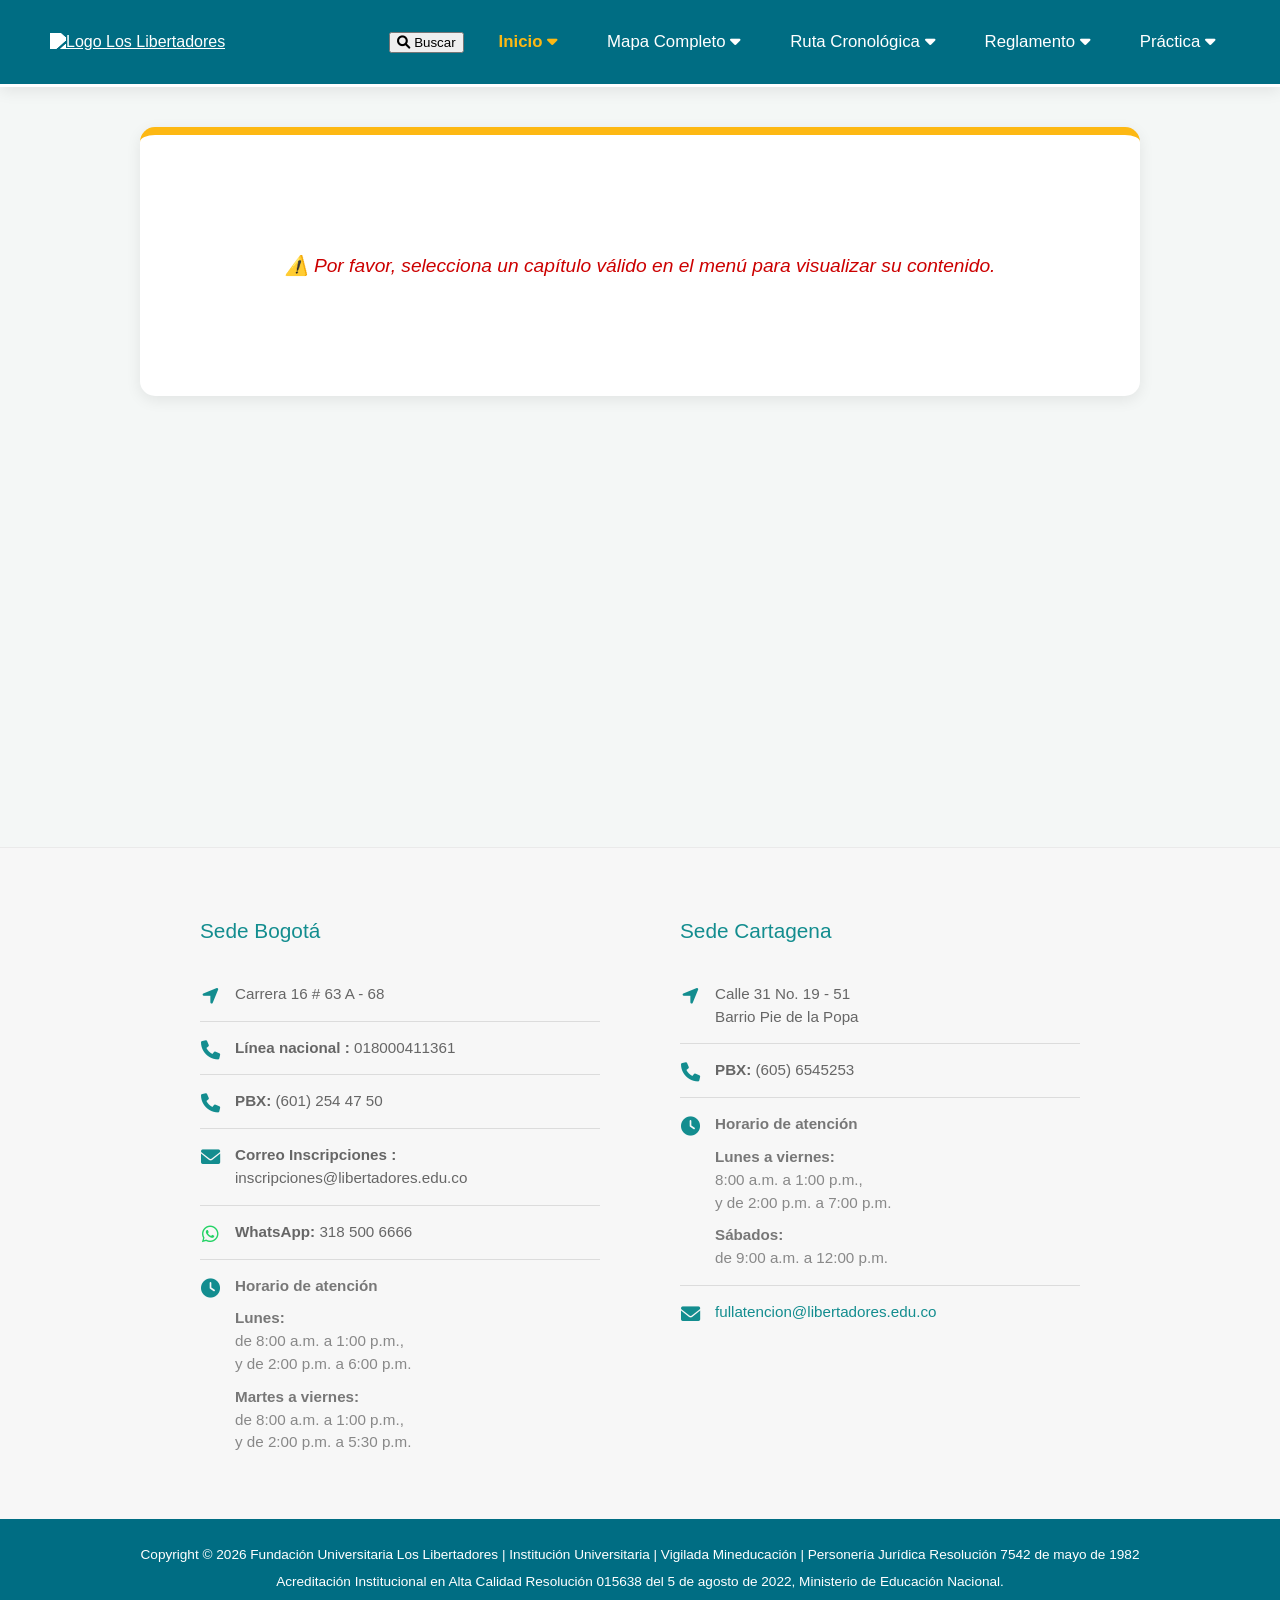
==== commit fbd1c2ce: "Update 24_05_26 capitulo.html" ====
--- a/capitulo.html
+++ b/capitulo.html
@@ -12,62 +12,61 @@
                     <body class="bg-libreria"> <!-- Usamos la clase de fondo que tengas en tu style.css -->
 
                         <nav class="nav-institucional">
-                                <div class="nav-container">
-                                    <a href="https://www.ulibertadores.edu.co/" target="_blank" title="Ir a la página oficial de Los Libertadores">
-                                        <img src="https://www.ulibertadores.edu.co/wp-content/uploads/Logo-Los-Libertadores-3-1.png" alt="Logo Los Libertadores" class="logo-nav">
-                                    </a>
+                            <div class="nav-container">
+                                <a href="https://www.ulibertadores.edu.co/" target="_blank" title="Ir a la página oficial de Los Libertadores">
+                                    <img src="https://www.ulibertadores.edu.co/wp-content/uploads/Logo-Los-Libertadores-3-1.png" alt="Logo Los Libertadores" class="logo-nav">
+                                </a>
                                 <div class="nav-menus">
 
-                                    <!-- Menú: Inicio -->
+                                    <button class="btn-buscar" onclick="abrirBuscador()" title="Buscar en la plataforma">
+                                        <i class="fas fa-search"></i>
+                                        <span>Buscar</span>
+                                    </button>
+
                                     <div class="nav-dropdown">
-                                        <button class="nav-btn" onclick="window.location.href='index.html'">Inicio <i class="fas fa-caret-down"></i></button>
+                                        <button class="nav-btn activo" id="btn-inicio" onclick="cambiarSeccion('pantalla-bienvenida')">Inicio <i class="fas fa-caret-down"></i></button>
                                         <div class="dropdown-content">
-                                            <a href="index.html?seccion=seleccion-programa">Facultad de Ciencias Humanas y Sociales</a>
+                                            <a onclick="cambiarSeccion('seleccion-programa')">Facultad de Ciencias Humanas y Sociales</a>
                                         </div>
                                     </div>
 
-                                    <!-- Menú: Mapa Completo -->
                                     <div class="nav-dropdown">
                                         <button class="nav-btn">Mapa Completo <i class="fas fa-caret-down"></i></button>
                                         <div class="dropdown-content">
-                                            <a href="index.html?carrera=Educación Infantil Bogotá&modo=mapa-general">Ed. Infantil (Bogotá)</a>
-                                            <a href="index.html?carrera=Educación Infantil Cartagena&modo=mapa-general">Ed. Infantil (Cartagena)</a>
-                                            <a href="index.html?carrera=Educación Especial Bogotá&modo=mapa-general">Educación Especial</a>
-                                            <a href="index.html?carrera=Educación Infantil Virtual&modo=mapa-general">Ed. Infantil (Virtual)</a>
-                                            <a href="index.html?carrera=Etnoeducación Virtual&modo=mapa-general">Etnoeducación (Virtual)</a>
+                                            <a onclick="seleccionarCarrera('Educación Infantil Bogotá', 'mapa-general')">Ed. Infantil (Bogotá)</a>
+                                            <a onclick="seleccionarCarrera('Educación Infantil Cartagena', 'mapa-general')">Ed. Infantil (Cartagena)</a>
+                                            <a onclick="seleccionarCarrera('Educación Especial Bogotá', 'mapa-general')">Educación Especial</a>
+                                            <a onclick="seleccionarCarrera('Educación Infantil Virtual', 'mapa-general')">Ed. Infantil (Virtual)</a>
+                                            <a onclick="seleccionarCarrera('Etnoeducación Virtual', 'mapa-general')">Etnoeducación (Virtual)</a>
                                         </div>
                                     </div>
 
-                                    <!-- Menú: Ruta Cronológica -->
                                     <div class="nav-dropdown">
                                         <button class="nav-btn">Ruta Cronológica <i class="fas fa-caret-down"></i></button>
                                         <div class="dropdown-content">
-                                            <a href="index.html?carrera=Educación Infantil Bogotá&modo=mapa-cronologico">Ed. Infantil (Bogotá)</a>
-                                            <a href="index.html?carrera=Educación Infantil Cartagena&modo=mapa-cronologico">Ed. Infantil (Cartagena)</a>
-                                            <a href="index.html?carrera=Educación Especial Bogotá&modo=mapa-cronologico">Educación Especial</a>
-                                            <a href="index.html?carrera=Educación Infantil Virtual&modo=mapa-cronologico">Ed. Infantil (Virtual)</a>
-                                            <a href="index.html?carrera=Etnoeducación Virtual&modo=mapa-cronologico">Etnoeducación (Virtual)</a>
+                                            <a onclick="seleccionarCarrera('Educación Infantil Bogotá', 'mapa-cronologico')">Ed. Infantil (Bogotá)</a>
+                                            <a onclick="seleccionarCarrera('Educación Infantil Cartagena', 'mapa-cronologico')">Ed. Infantil (Cartagena)</a>
+                                            <a onclick="seleccionarCarrera('Educación Especial Bogotá', 'mapa-cronologico')">Educación Especial</a>
+                                            <a onclick="seleccionarCarrera('Educación Infantil Virtual', 'mapa-cronologico')">Ed. Infantil (Virtual)</a>
+                                            <a onclick="seleccionarCarrera('Etnoeducación Virtual', 'mapa-cronologico')">Etnoeducación (Virtual)</a>
                                         </div>
                                     </div>
 
-                                    <!-- Menú: Reglamento -->
                                     <div class="nav-dropdown">
                                         <button class="nav-btn" id="btn-reglamento" onclick="cambiarSeccion('pantalla-reglamento')">
                                             Reglamento <i class="fas fa-caret-down"></i>
                                         </button>
                                         <div class="dropdown-content">
-                                            <!-- Usamos location.hash para saltar al ID -->
                                             <a onclick="cambiarSeccion('pantalla-reglamento'); location.hash='#parte1'">Parte I: Fundamentos y Admisiones</a>
                                             <a onclick="cambiarSeccion('pantalla-reglamento'); location.hash='#parte2'">Parte II: Régimen Académico</a>
                                             <a onclick="cambiarSeccion('pantalla-reglamento'); location.hash='#parte3'">Parte III: Permanencia y Estímulos</a>
                                         </div>
                                     </div>
 
-                                    <!-- Menú: Práctica -->
                                     <div class="nav-dropdown">
-                                        <button class="nav-btn" onclick="window.location.href='index.html?seccion=pantalla-practica'">Práctica <i class="fas fa-caret-down"></i></button>
+                                        <button class="nav-btn" id="btn-practica" onclick="cambiarSeccion('pantalla-practica')">Práctica <i class="fas fa-caret-down"></i></button>
                                         <div class="dropdown-content">
-                                            <a href="index.html?seccion=pantalla-practica">Capítulo XI: Prácticas Profesionales y Movilidad</a>
+                                            <a onclick="cambiarSeccion('pantalla-practica')">Capítulo XI: Prácticas Profesionales y Movilidad</a>
                                         </div>
                                     </div>
 
--- a/style.css
+++ b/style.css
@@ -1,5 +1,5 @@
 :root {
-  --color-institucional: #006473; 
+  --color-institucional: #006D83; 
   --amarillo-lib: #fdb813;
   --blanco: #ffffff;
   --gris-fondo: #f4f7f6;
@@ -116,13 +116,13 @@
 .botones-card button:hover { background: var(--amarillo-lib); color: var(--texto-oscuro); transform: scale(1.05); }
 
 /* FONDOS TARJETAS */
-.card-infantil { background-image: url('https://images.unsplash.com/photo-1502086223501-7ea24ea6324c?q=80'); }
-.card-cartagena { background-image: url('https://images.unsplash.com/photo-1583417267826-cf5d9f36f94c?q=80'); }
-.card-especial { background-image: url('https://images.unsplash.com/photo-1541829011-8935c1566f10?q=80'); }
-.card-virtual { background-image: url('https://images.unsplash.com/photo-1485827404703-89b55fcc595e?q=80'); }
-.card-etno { background-image: url('https://images.unsplash.com/photo-1523050853021-db983f6744a1?q=80'); }
-.bg-reglamento { background-image: url('https://images.unsplash.com/photo-1589829085413-56de8ae18c73?q=80'); }
-.bg-practica { background-image: url('https://images.unsplash.com/photo-1427504494785-3a9ca7044f45?q=80'); }
+.card-infantil { background-image: url('https://i.pinimg.com/736x/23/f5/35/23f53532a32fd65bc86b0b023c389c65.jpg'); }
+.card-cartagena { background-image: url('https://i.pinimg.com/1200x/f5/32/84/f5328499cdfcba7a3b8cce897ad3968a.jpg'); }
+.card-especial { background-image: url('https://i.pinimg.com/736x/10/5d/0a/105d0ade2866e185f7f0488b9ce19f57.jpg'); }
+.card-virtual { background-image: url('https://i.pinimg.com/736x/58/a9/30/58a9308d2bc0eaf81051f451965a6f16.jpg'); }
+.card-etno { background-image: url('https://i.pinimg.com/736x/5e/97/56/5e975647e8af70318a9d078de4f069c0.jpg'); }
+.bg-reglamento { background-image: url('https://i.pinimg.com/736x/e1/d3/92/e1d392b81d300d8990d81041383540fb.jpg'); }
+.bg-practica { background-image: url('https://i.pinimg.com/1200x/01/1a/43/011a4394a44fc1d5a98164f9a9ab2b65.jpg'); }
 
 /* --- NUEVAS TARJETAS PARA REGLAMENTO Y PRÁCTICA --- */
 .grid-reglamento {
@@ -253,7 +253,7 @@
 #modal-overlay { position: fixed; top: 0; left: 0; width: 100%; height: 100%; background: rgba(0,0,0,0.7); z-index: 999; }
 #modal-detalle { 
     position: fixed; top: 50%; left: 50%; transform: translate(-50%, -50%); 
-    background: white; width: 550px; max-width: 90%; border-radius: 15px; 
+    background: white; width: 850px; max-width: 90%; border-radius: 15px; 
     z-index: 1000; padding: 35px; box-shadow: 0 20px 40px rgba(0,0,0,0.3); 
 }
 .btn-cerrar-modal { position: absolute; top: 15px; right: 20px; font-size: 2rem; border: none; background: none; cursor: pointer; color: #777; transition: 0.2s; }
@@ -284,7 +284,20 @@
     background-color: var(--color-institucional);
     color: var(--blanco); transform: translateX(-3px); 
 }
-
+/* Ajuste para que el modal sea responsivo con el nuevo panel lateral */
+@media (max-width: 800px) {
+    .modal-layout-wrapper {
+        flex-direction: column; /* Se apilan en vertical en celulares */
+    }
+    #modal-detalle {
+        width: 95%;
+        padding: 20px;
+        max-height: 95vh;
+    }
+    .columna-reglamento-lateral {
+        margin-top: 15px;
+    }
+}
 /* ==========================================
    FOOTER INSTITUCIONAL
    ========================================== */
@@ -370,7 +383,7 @@
 
 /* Franja inferior oscura */
 .footer-legal {
-    background-color: #006473; /* Verde oscuro institucional */
+    background-color: #006D83; /* Verde oscuro institucional */
     color: #ffffff;
     text-align: center;
     padding: 20px 15px;
@@ -499,7 +512,7 @@
 
 /* Efecto Hover (al pasar el cursor) */
 .tarjeta:hover {
-    background-color: #004d00; /* Verde oscuro institucional */
+    background-color: #006D83; /* Verde oscuro institucional */
     color: #ffffff; /* Texto en blanco */
     transform: translateY(-4px); /* Pequeño salto hacia arriba */
     box-shadow: 0 8px 15px rgba(0,0,0,0.25);
@@ -513,3 +526,97 @@
     display: block; /* Esto obliga a que los hijos (descripción y grid) se apilen verticalmente */
     width: 100%;
 }
+
+/* --- BOTÓN FLOTANTE PDF --- */
+.btn-flotante-pdf {
+    position: fixed;
+    bottom: 30px;
+    right: 30px;
+    background-color: var(--color-institucional, #006D83);
+    color: white;
+    height: 50px;
+    padding: 0 20px 0 16px;
+    border-radius: 25px;
+    display: flex;
+    justify-content: center;
+    align-items: center;
+    gap: 10px;
+    font-size: 1.1rem;
+    box-shadow: 0 4px 10px rgba(0,0,0,0.3);
+    z-index: 1000;
+    transition: all 0.3s ease;
+    text-decoration: none;
+    white-space: nowrap;
+}
+
+.btn-flotante-pdf:hover {
+    background-color: var(--amarillo-lib, #F28C28);
+    transform: scale(1.05);
+    color: white;
+}
+
+.btn-flotante-texto {
+    font-size: 0.9rem;
+    font-weight: 700;
+    letter-spacing: 0.3px;
+}
+
+.logo-nav {
+    cursor: pointer;
+    transition: transform 0.3s ease;
+}
+
+.logo-nav:hover {
+    transform: scale(1.05); /* Le da un pequeño efecto de aumento al pasar el mouse */
+}
+
+.caja-calendario-dinamica {
+    display: flex;
+    justify-content: space-between;
+    align-items: center;
+    background: #fff5eb;
+    border: 1px solid #ff9800;
+    border-left: 5px solid #ff9800;
+    padding: 15px 20px;
+    border-radius: 8px;
+    margin: 15px 0;
+}
+
+.cal-contenido {
+    display: flex;
+    align-items: center;
+    gap: 15px;
+}
+
+.cal-contenido i {
+    font-size: 1.8rem;
+    color: #ff9800;
+}
+
+.cal-contenido h4 {
+    margin: 0;
+    font-size: 1rem;
+    color: #004b57;
+}
+
+.cal-contenido p {
+    margin: 0;
+    font-size: 0.85rem;
+    color: #666;
+}
+
+.btn-cal-link {
+    background: #ff9800;
+    color: white;
+    text-decoration: none;
+    padding: 8px 16px;
+    border-radius: 5px;
+    font-weight: bold;
+    font-size: 0.9rem;
+    transition: 0.3s;
+}
+
+.btn-cal-link:hover {
+    background: #e67e22;
+    transform: scale(1.05);
+}
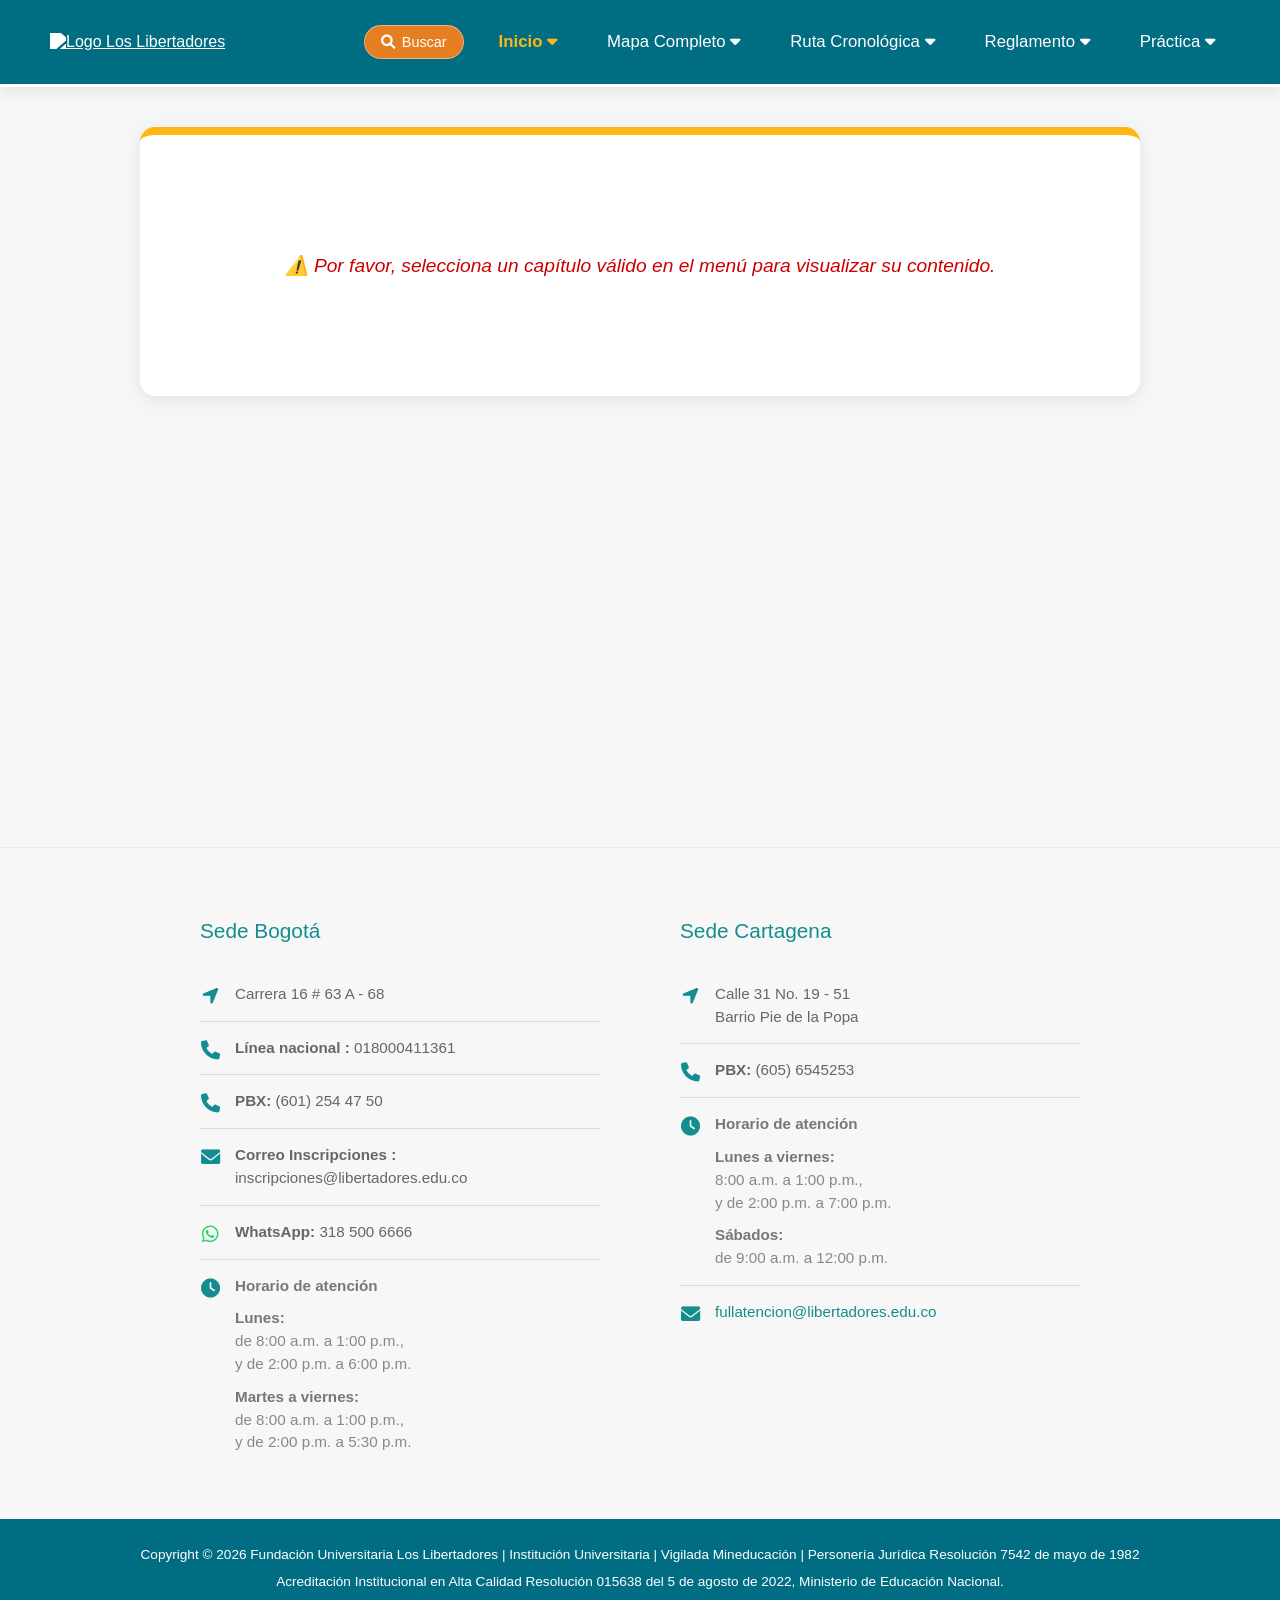
==== commit ead0e4e5: "Update 10626 capitulo.html" ====
--- a/capitulo.html
+++ b/capitulo.html
@@ -4,12 +4,11 @@
                         <meta charset="UTF-8">
                         <meta name="viewport" content="width=device-width, initial-scale=1.0">
                         <title>Reglamento Estudiantil - Los Libertadores</title>
-                        <!-- Vinculamos tu CSS principal para heredar todos los colores y estilos -->
                         <link rel="stylesheet" href="style.css">
                         <link rel="stylesheet" href="https://cdnjs.cloudflare.com/ajax/libs/font-awesome/6.0.0/css/all.min.css">
                         <link rel="icon" type="image/x-icon" href="https://www.ulibertadores.edu.co/favicon.ico">
                     </head>
-                    <body class="bg-libreria"> <!-- Usamos la clase de fondo que tengas en tu style.css -->
+                    <body class="bg-libreria"> 
 
                         <nav class="nav-institucional">
                             <div class="nav-container">
@@ -74,9 +73,9 @@
                             </div>
                         </nav>
 
-                        <!-- ========================================== -->
-                        <!-- CONTENIDO PRINCIPAL (Estilo Tarjeta Blanca) -->
-                        <!-- ========================================== -->
+
+                        <!-- CONTENIDO PRINCIPAL -->
+
                                 <main style="padding: 40px 20px; min-height: 70vh;">
                                     <!-- Agregamos el id="contenedor-principal" aquí -->
                                     <div id="contenedor-principal" style="max-width: 900px; margin: 0 auto; background: white; padding: 50px; border-radius: 15px; box-shadow: var(--sombra); border-top: 8px solid var(--amarillo-lib);">
@@ -93,12 +92,10 @@
                                     <div style="width: 60px; height: 4px; background: var(--amarillo-lib); margin-top: 15px;"></div>
                                 </header>
 
-                                <!-- NUEVO: Contenedor de Tarjetas Interactivas -->
+
                                 <div id="contenedor-tarjetas" class="grid-tarjetas" style="margin-bottom: 40px;">
-                                    <!-- Aquí el JS inyectará los cuadritos -->
                                 </div>
 
-                                <!-- NUEVO: Caja de Detalle (Aquí se lee la info al dar click) -->
                                 <div id="contenedor-detalle" class="detalle-box">
                                     <div style="text-align: center; color: #888; padding: 20px;">
                                         <i class="fas fa-mouse-pointer" style="font-size: 2rem; margin-bottom: 10px; display: block;"></i>
@@ -109,9 +106,9 @@
                             </div>
                         </main>
                         
-                        <!-- ========================================== -->
+
                         <!-- FOOTER INSTITUCIONAL -->
-                        <!-- ========================================== -->
+
                         <footer class="main-footer">
                             <div class="footer-contact">
 
@@ -185,8 +182,6 @@
                             </div>
                         </footer>
 
-                        <!-- LÓGICA DE CARGA -->
-                        <!-- Al final, antes de </body> -->
                         <script src="script-reglamento.js"></script>
                     </body>
                     </html>
--- a/style.css
+++ b/style.css
@@ -620,3 +620,155 @@
     background: #e67e22;
     transform: scale(1.05);
 }
+
+/* --- BOTÓN BUSCAR EN EL NAV --- */
+.btn-buscar {
+    background-color: #e67e22 !important;
+    border: 1.5px solid rgba(255, 255, 255, 0.4);
+    color: #ffffff !important;
+    padding: 8px 16px;
+    border-radius: 20px;
+    cursor: pointer;
+    font-size: 0.9rem;
+    font-weight: 500;
+    display: flex;
+    align-items: center;
+    gap: 7px;
+    transition: all 0.2s ease;
+}
+
+.btn-buscar:hover {
+    background-color: var(--amarillo-lib) !important;
+    border-color: var(--amarillo-lib);
+    color: #000000 !important;
+}
+
+/* --- OVERLAY MEJORADO --- */
+#buscador-overlay {
+    position: fixed;
+    top: 0; left: 0;
+    width: 100%; height: 100%;
+    background: rgba(0, 25, 30, 0.6); 
+    backdrop-filter: blur(4px); 
+    z-index: 2000;
+    display: flex;
+    align-items: flex-start;
+    justify-content: center;
+    padding-top: 75px;
+    animation: fadeIn 0.25s ease;
+}
+
+/* --- MODAL --- */
+#buscador-modal {
+    background: white;
+    width: 620px;
+    max-width: 92%;
+    border-radius: 18px; 
+    padding: 20px 24px 14px;
+    box-shadow: 0 25px 60px rgba(0,0,0,0.3);
+    max-height: 78vh;
+    display: flex;
+    flex-direction: column;
+    gap: 0;
+    animation: slideDown 0.25s cubic-bezier(0.16, 1, 0.3, 1);
+}
+
+@keyframes slideDown {
+    from { opacity: 0; transform: translateY(-16px) scale(0.98); }
+    to   { opacity: 1; transform: translateY(0) scale(1); }
+}
+@keyframes fadeIn {
+    from { opacity: 0; }
+    to   { opacity: 1; }
+}
+
+/* --- CABECERA DEL MODAL --- */
+#buscador-modal > div:first-child {
+    padding-bottom: 12px;
+    border-bottom: 1px solid #eee;
+    margin-bottom: 0;
+}
+
+/* --- INPUT --- */
+#buscador-input {
+    flex: 1;
+    border: none;
+    outline: none;
+    font-size: 1.1rem;
+    color: #222;
+    background: transparent;
+    font-family: 'Segoe UI', sans-serif;
+}
+#buscador-input::placeholder { color: #aaa; }
+
+/* --- CONTENEDOR DE RESULTADOS Y TRUCO DEL TEXTO INYECTADO --- */
+#buscador-resultados {
+    overflow-y: auto;
+    flex: 1;
+    padding: 15px 0 4px;
+    position: relative;
+}
+
+/* Magia CSS: Inyección de la caja de información sin tocar HTML */
+#buscador-resultados::before {
+    content: "💡 ¿Qué puedes encontrar aquí? \A Escribe palabras clave para acceder a mapas de Licenciaturas, capítulos del Reglamento Estudiantil (notas, asistencia) o lineamientos de Prácticas Profesionales.";
+    white-space: pre-wrap; 
+    display: block;
+    background: #fdf8f3; 
+    border-left: 4px solid #e67e22; 
+    color: #555;
+    font-size: 0.9rem;
+    line-height: 1.5;
+    padding: 12px 16px;
+    margin-bottom: 15px;
+    border-radius: 6px;
+    font-family: 'Segoe UI', sans-serif;
+}
+
+#buscador-resultados::-webkit-scrollbar { width: 5px; }
+#buscador-resultados::-webkit-scrollbar-thumb {
+    background: #ccc;
+    border-radius: 10px;
+}
+
+/* --- CADA RESULTADO --- */
+.resultado-item {
+    display: flex;
+    align-items: flex-start;
+    gap: 12px;
+    padding: 10px 12px;
+    border-radius: 10px;
+    cursor: pointer;
+    margin-bottom: 8px;
+    border: 1px solid #f0f0f0;
+    background: #fff;
+    transition: all 0.2s ease;
+}
+
+/* Hover más interactivo */
+.resultado-item:hover {
+    background: #fafafa;
+    border-color: #ffb74d; 
+    transform: translateX(5px); 
+    box-shadow: 0 4px 10px rgba(230, 126, 34, 0.08);
+}
+
+/* --- ICONO DE CADA RESULTADO --- */
+.resultado-icono {
+    width: 34px;
+    height: 34px;
+    border-radius: 8px;
+    display: flex;
+    align-items: center;
+    justify-content: center;
+    flex-shrink: 0;
+    font-size: 1rem;
+    color: #e67e22;
+    background: #fdf8f3;
+}
+
+/* Responsive */
+@media (max-width: 768px) {
+    #buscador-overlay { padding-top: 20px; }
+    #buscador-modal { max-height: 88vh; border-radius: 12px; }
+}
